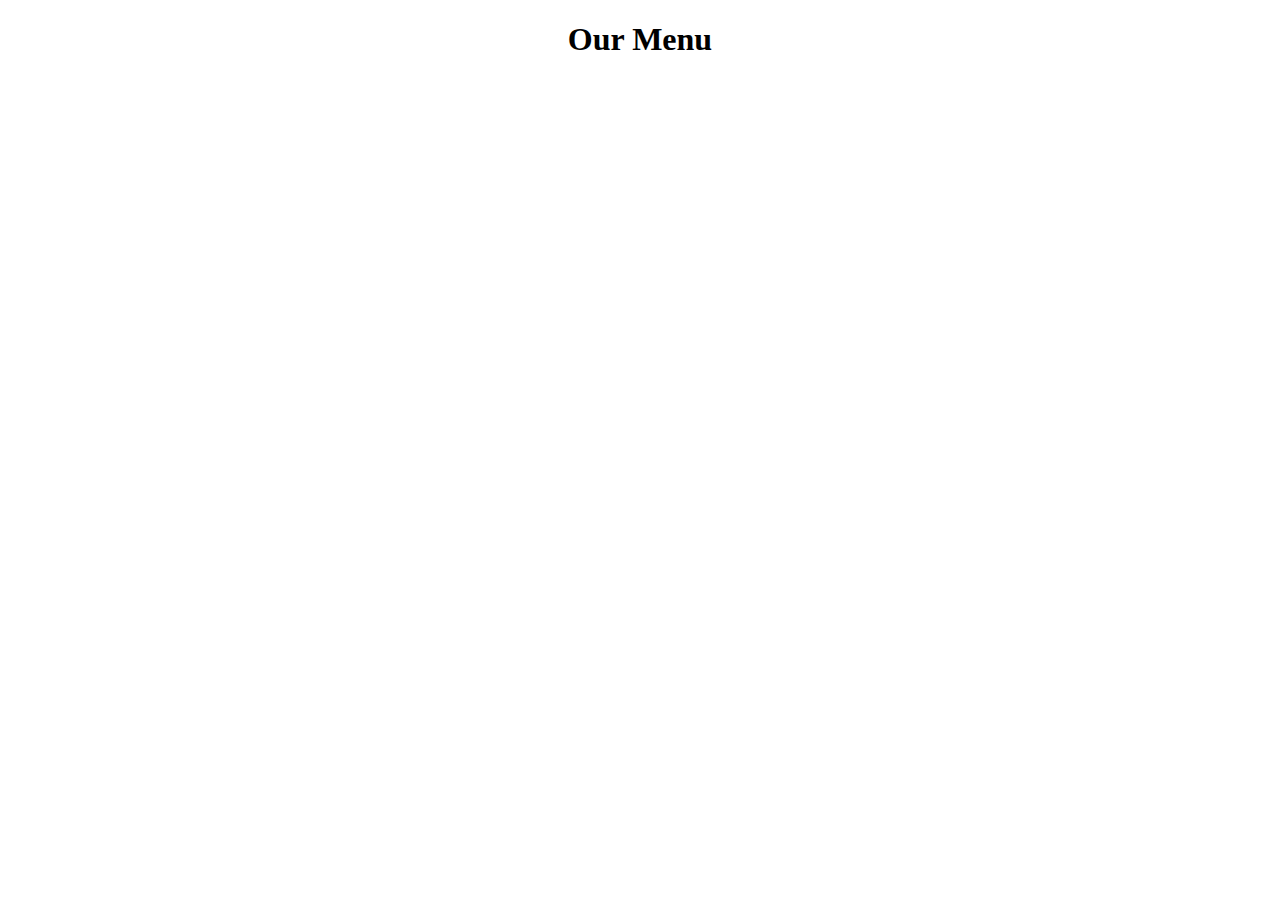
==== week2/index.html @ 6b87f755 "Created the required file structure" ====
<!DOCTYPE html>
<html>
<head>
	<meta charset="utf-8">
	<title>Assignment Solution for Module 2</title>
	<link rel="stylesheet" type="text/css" href="css/style.css">
</head>
<body>
	<h1>Our Menu</h1>
</body>
</html>
---- week2/css/style.css ----
h1 {
	color: black;
	text-align: center;
}
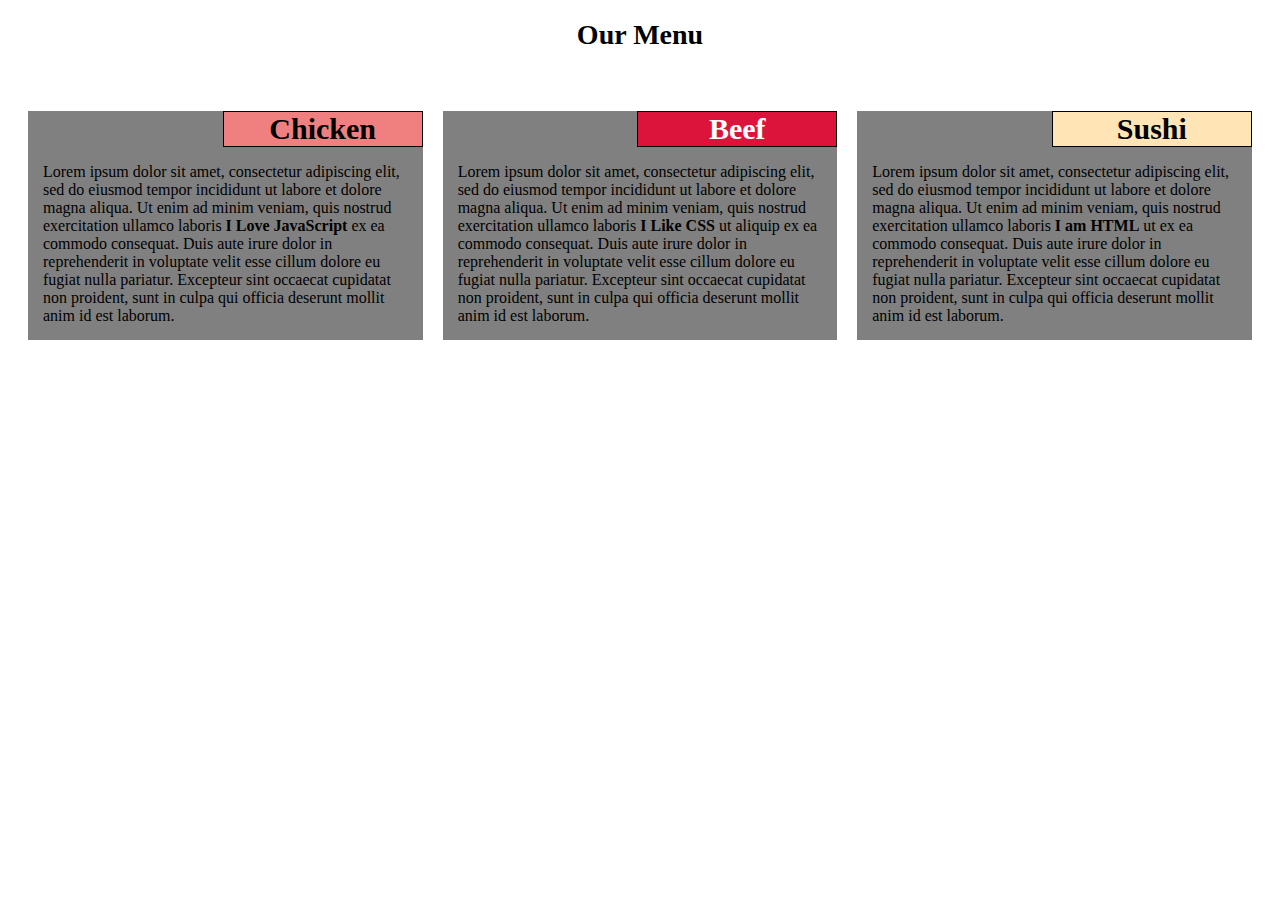
==== commit 76b75ad0: "Completed the Resonsive Website with following parameters:     1. Desktop Mode: All rectangles arran" ====
--- a/week2/index.html
+++ b/week2/index.html
@@ -1,11 +1,43 @@
 <!DOCTYPE html>
 <html>
 <head>
+	<meta name='viewport' content="width=device-width, intial-scale=1">
 	<meta charset="utf-8">
 	<title>Assignment Solution for Module 2</title>
 	<link rel="stylesheet" type="text/css" href="css/style.css">
 </head>
 <body>
 	<h1>Our Menu</h1>
+	<div class='box'>
+		
+		<div class='pad col-lg-4 col-md-6'>
+			<div class="rectangle">
+				<h2><span id="Chicken">Chicken</span></h2>
+					<p>
+						Lorem ipsum dolor sit amet, consectetur adipiscing elit, sed do eiusmod tempor incididunt ut labore et dolore magna aliqua. Ut enim ad minim veniam, quis nostrud exercitation ullamco laboris <b>I Love JavaScript</b> ex ea commodo consequat. Duis aute irure dolor in reprehenderit in voluptate velit esse cillum dolore eu fugiat nulla pariatur. Excepteur sint occaecat cupidatat non proident, sunt in culpa qui officia deserunt mollit anim id est laborum.
+					</p>
+			</div>
+		</div>
+
+
+		<div class="pad col-lg-4 col-md-6">
+			<div class="rectangle">
+				<h2><span id="Beef">Beef</span></h2>
+				<p>
+					Lorem ipsum dolor sit amet, consectetur adipiscing elit, sed do eiusmod tempor incididunt ut labore et dolore magna aliqua. Ut enim ad minim veniam, quis nostrud exercitation ullamco laboris <b>I Like CSS</b> ut aliquip ex ea commodo consequat. Duis aute irure dolor in reprehenderit in voluptate velit esse cillum dolore eu fugiat nulla pariatur. Excepteur sint occaecat cupidatat non proident, sunt in culpa qui officia deserunt mollit anim id est laborum.
+				</p>
+			</div>
+		</div>
+
+		<div class="pad col-lg-4 col-md-12">
+			<div class="rectangle">
+				<h2><span id="Sushi">Sushi</span></h2>
+				<p>
+					Lorem ipsum dolor sit amet, consectetur adipiscing elit, sed do eiusmod tempor incididunt ut labore et dolore magna aliqua. Ut enim ad minim veniam, quis nostrud exercitation ullamco laboris <b>I am HTML</b> ut ex ea commodo consequat. Duis aute irure dolor in reprehenderit in voluptate velit esse cillum dolore eu fugiat nulla pariatur. Excepteur sint occaecat cupidatat non proident, sunt in culpa qui officia deserunt mollit anim id est laborum.
+				</p>
+			</div>
+		</div>
+
+	</div>
 </body>
 </html>--- a/week2/css/style.css
+++ b/week2/css/style.css
@@ -1,4 +1,69 @@
+* {
+	box-sizing: border-box;
+}
+body {
+	font-family: "Times New Roman", Times, serif; 
+}
+.box{
+	margin: 10px;
+}
+.pad {
+	padding:10px;
+	padding-top: 0px;
+}
+.rectangle {
+	background-color: gray;
+}
 h1 {
+  text-align: center;
+  font-size: 175%;
+  clear: both;
+  margin-bottom: 60px;
+}
+h2 {
+	text-align: right;
+	margin: 0px;
+}
+span {
+	text-align: center;
+	font-size: 125%;
+	border: 1px solid black;
+	position: relative;
+	display: inline-block;
+	width: 200px;
+}
+#Chicken {
+	background-color: lightcoral;
 	color: black;
-	text-align: center;
+}
+#Beef {
+	background-color: crimson;
+	color: white;
+}
+#Sushi {
+	background-color: moccasin;
+	color: black;
+}
+p{
+	padding: 15px;
+	padding-top: 0px;
+}
+@media(min-width: 992px){
+	.col-lg-4{
+		width: 33.33%;
+		float: left;
+	}
+}
+@media(min-width: 768px) and (max-width: 991px){
+	.col-md-6{
+		width: 50%;
+		float: left;
+	}
+	.col-md-12{
+		width: 100;
+		clear: both;
+	}
+}
+@media(max-width: 767px){
+
 }